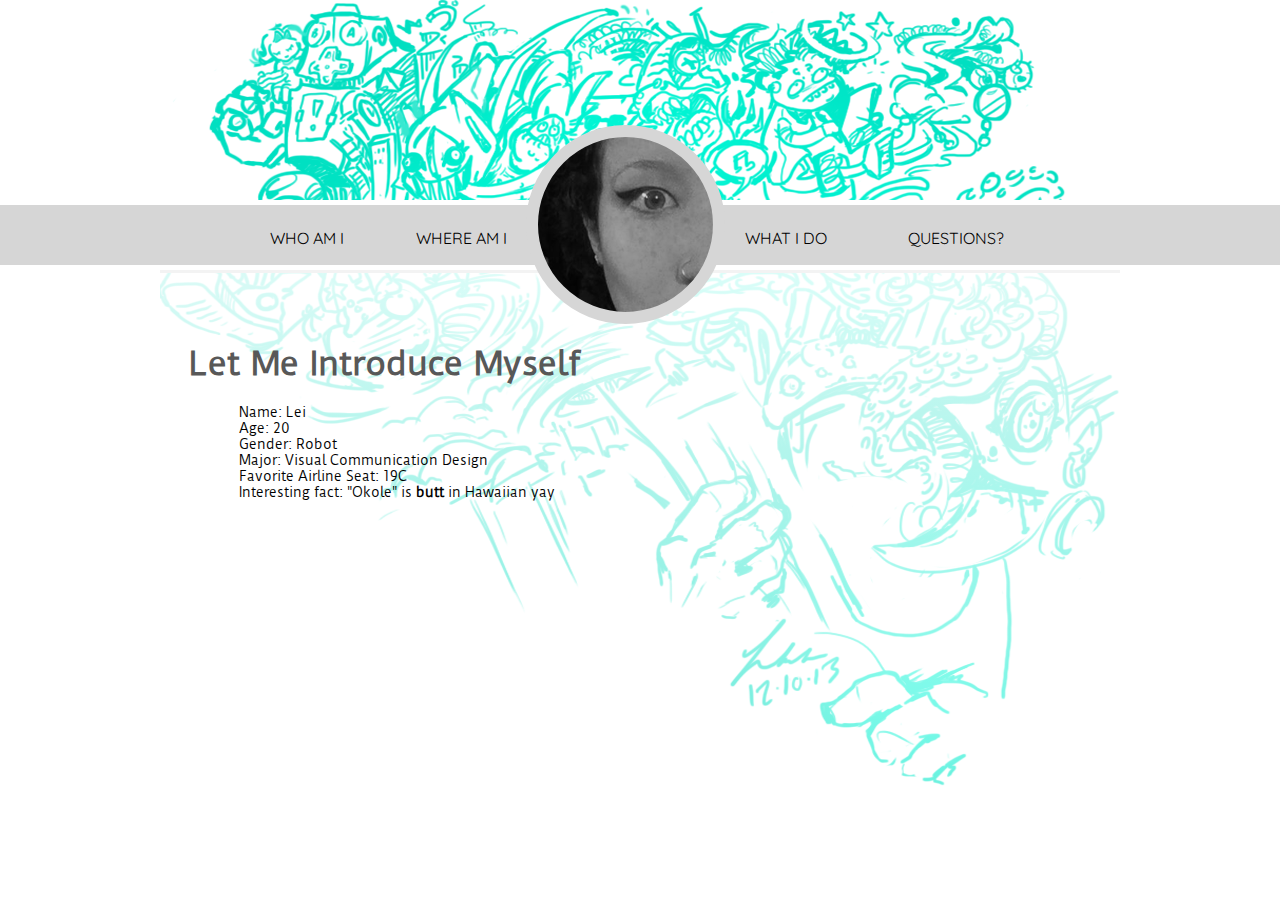
==== about.html @ 0eade908 "Few stuffs" ====
<!DOCTYPE HTML>
<html>
<head>
<meta charset="UTF-8">
<title>About</title>

<link href="css/normalize.css" rel="stylesheet" type="text/css">
<link href="css/styles.css" rel="stylesheet" type="text/css">
<link href='http://fonts.googleapis.com/css?family=Duru+Sans|Quicksand:300' rel='stylesheet' type='text/css'>

</head>

<body>

<header>
</header>

<nav>
   <div class="margin">
 
<ul>
  <li>
    <div>
    	<a href="about.html">Who am I</a></div>
  </li>
  <li>
    <div><a href="links.html">Where am I</a></div>
  </li>

    <a href="index.html"><div class="oculus" id="about"></div></a>

  <li>
    <div><a href="portfolio.html">What I do</a></div>
  </li>


  <li>
    <div><a href="contact.html">questions?</a></div>
  </li>
</ul>
     
  </div>
</nav>


<div class="container">
  <article>
    
    <h1>Let Me Introduce Myself</h1>
    
    
<p>
Name: Lei<br>
Age: 20<br>
Gender: Robot<br>
Major: Visual Communication Design<br>
Favorite Airline Seat: 19C<br>
Interesting fact: "Okole" is <strong>butt</strong> in Hawaiian yay

</p>  
  </article>
  
  
</div>
</body>
</html>

</body>
</html>
---- css/styles.css ----
@charset "UTF-8";
/* CSS Document */
body{
	position: relative;
	background: url(../img/banner.png) no-repeat 50% 0;
		
	}

.margin{
  width: 100%;
  max-width: 960px;
  margin: 0 auto;
}

.container{
	background: -webkit-linear-gradient(top,rgba(255,255,255,.85),rgba(255,255,255,.35)); /*Safari*/
	background: -o-linear-gradient(top,rgba(255,255,255,.85),rgba(255,255,255,.35)); /*Opera 11-12*/
	background: -moz-linear-gradient(top,rgba(255,255,255,.85),rgba(255,255,255,.35)); /*Fx 3.6-15*/
	background: linear-gradient(top,rgba(255,255,255,.85),rgba(255,255,255,.35)); /*Standard*/
	
	  max-width: 960px;
	  width: 96%;
	  margin: 0 auto;
	  height: 65vh;
	  border-top: solid #F3F3F3 3px;
}

article{
  padding: 0 3%;
  font-family: 'Duru Sans', sans-serif;
  font-size: .8em;
}

header{
	height: 200px;

	
}

nav{
  height: 60px;
  background: #d6d6d6;
  border-top: white 5px solid;
    border-bottom: white 5px solid;
}

ul{
	width: 100%;
	max-width: 960px;
	margin: 0 auto;
}


li{
  list-style: none;
  display: inline-block;
  margin: 0 2% 0 2%;
  width: 13%;
  float: left;
}

nav div li:nth-child(1), div li:nth-child(2){
  text-align: right;
}

li>div{
  width: 100%;
  margin-top: 23px;
  
  text-transform: uppercase;
  font-size: 1em;
  font-family: 'Quicksand', sans-serif;
}

/*LINK STYLES*/

a:link{
	text-decoration: none;
	color: black;
	
	transition: .25s ease-out;
	-webkit-transition: .25s ease-out;
	-o-transition: .25s ease-out;
	-moz-transition: .25s ease-out;
}

a:visited{
	color: #666666;
}

a:hover{
	color: #0C9;
	
}

a:active{
	color: #FF1FFF;
}

/**NAV ANIMATION**/

.oculus{
  background: url(../img/nav-sprites.png) no-repeat;
  border: #d6d6d6 solid 12px;
  border-radius: 50%;
  width: 175px;
  height: 175px;
  float: left;
  margin-top: -80px;
  
}

.oculus:hover{
	background: url(../img/nav-sprites.png) no-repeat 0 -175px;
}



/**  CONTENT  **/

h1{
	font-size: 2.5em;
	color: #585858;
	margin-top: 70px;
}


h2{
	color: #626262;
}

p{
	margin-left: 50px;

/** SPECIAL PAGES**/

#about{
	background: url(../img/nav-sprites.png) no-repeat 0 -350px;
}

#about:hover{
	background: url(../img/nav-sprites.png) no-repeat 0 -525px;
}


#portfolio{
	background: url(../img/nav-sprites.png) no-repeat 0 -700px;
}
#portfolio:hover{
	background: url(../img/nav-sprites.png) no-repeat 0 -875px;
}

#links{
	background: url(../img/nav-sprites.png) no-repeat 0 -1050px;
}
#links:hover{
	background: url(../img/nav-sprites.png) no-repeat 0 -1225px;
}


#contact{
	background: url(../img/nav-sprites.png) no-repeat 0 -1400px;
}
#contact:hover{
	background: url(../img/nav-sprites.png) no-repeat 0 -1575px;
}




@media screen and (max-width: 900px){
	
	ul{
		padding: 0;}

}


@media screen and (max-width: 780px){
li>div{
	font-size: .8em;
}

li{
	margin: 0 1%;
}

.oculus{
	height:135px;
	width: 135px;
	border: #d6d6d6 solid 7px;
}



@media screen and (max-width: 650px){

li{
  list-style: none;
  display: block;
  margin: 0 .75;
  width: 13%;
  float: left;
}

.oculus{
	height:125px;
	width: 125px;
	border: #d6d6d6 solid 5px;
}




@media screen and (max-width: 480px){
	oculus{
	display: none;
	}
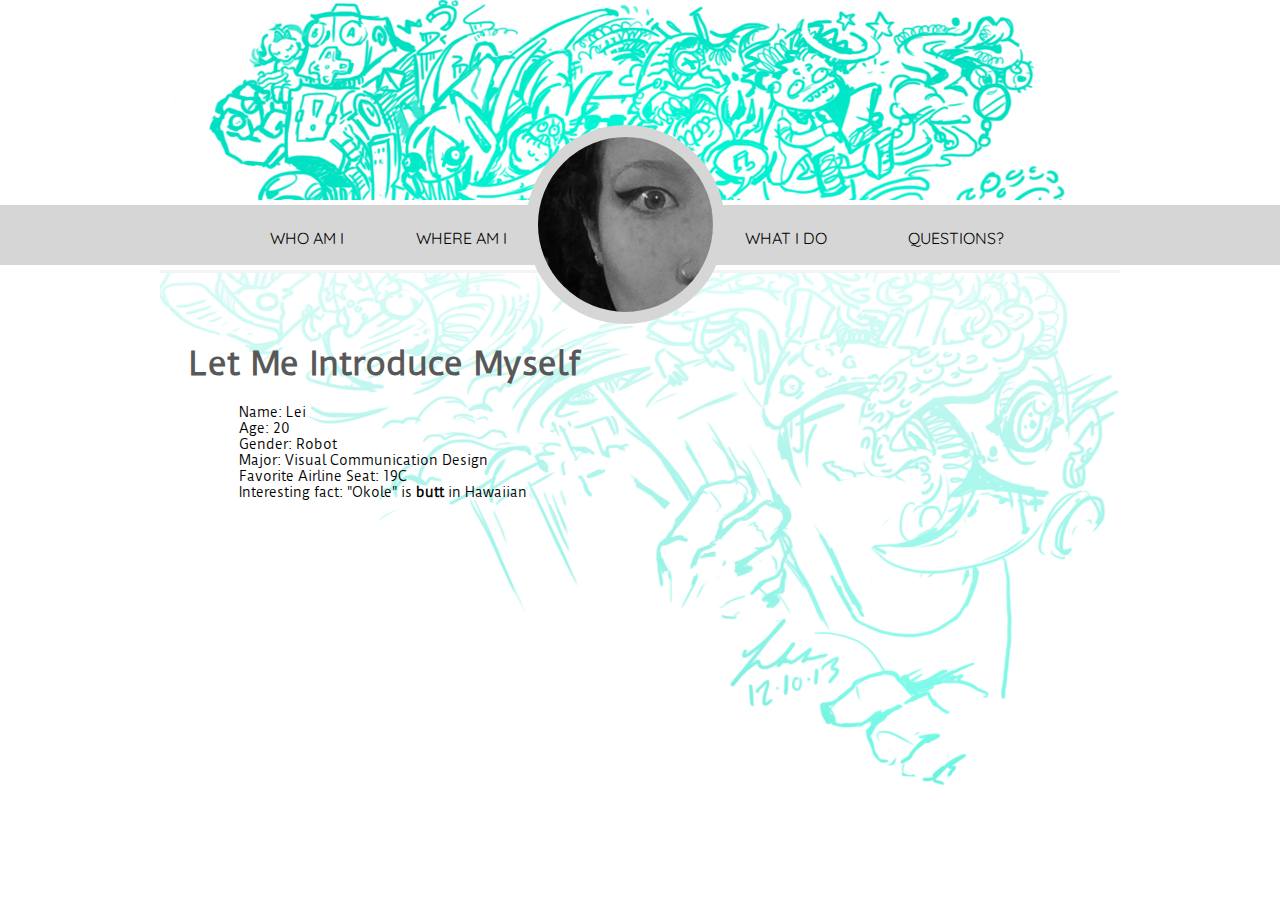
==== commit 8705122e: "Update about.html" ====
--- a/about.html
+++ b/about.html
@@ -55,7 +55,7 @@
 Gender: Robot<br>
 Major: Visual Communication Design<br>
 Favorite Airline Seat: 19C<br>
-Interesting fact: "Okole" is <strong>butt</strong> in Hawaiian yay
+Interesting fact: "Okole" is <strong>butt</strong> in Hawaiian
 
 </p>  
   </article>
